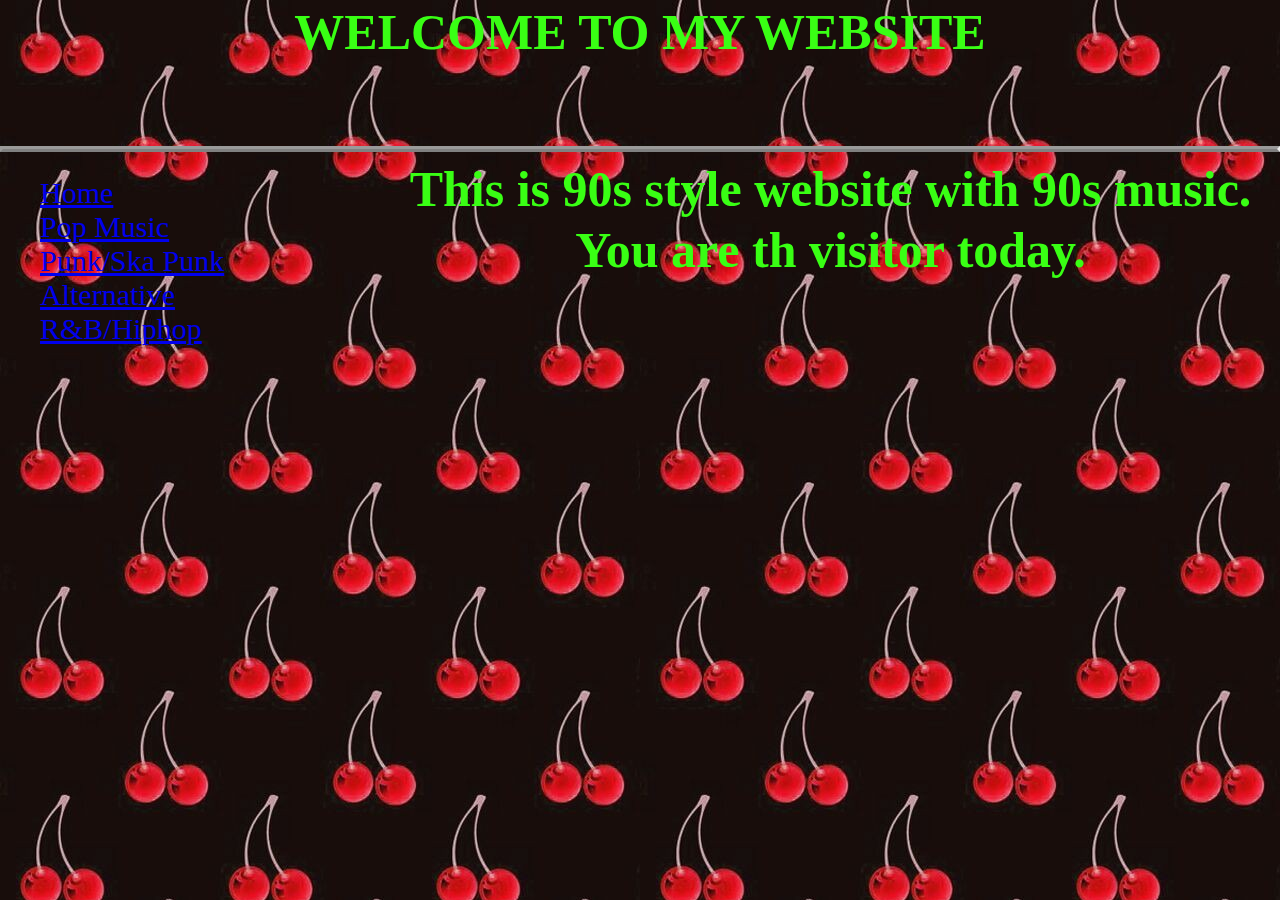
==== index.html @ 45d39d84 "90's style website'" ====
<!DOCTYPE html">
<html lang="en">
<head>
    <meta charset="UTF-8">
    <meta name="viewport" content="width=device-width, initial-scale=1.0">
    <meta http-equiv="X-UA-Compatible" content="ie=edge">
    <title>Japanese culture: 90's</title>
    <link rel="stylesheet" type="text/css" href="styles/style.css"/>
</head>
<body>
    <header>
    <h1>WELCOME TO MY WEBSITE</h1>
    </header>
    <hr>
    <section>
        <nav>
            <ul>
                <li><a href= 'index.html'>Home</a></li>
                <li><a href= 'pop.html'>Pop Music</a></li>
                <li><a href= 'punk.html'>Punk/Ska Punk</a></li>
                <li><a href = 'alternative.html'>Alternative</a></li>
                <li><a href= 'randb.html'>R&B/Hiphop</a></li>
            </ul>
        </nav>
        <article>
            <h1> This is 90s style website with 90s music. </h1>
            <h1>You are 
            <!-- shinobi ct2 -->
            <script type="text/javascript" src="//ct2.shinobi.jp/sc/1743037"></script>
            <noscript><a href="//ct2.shinobi.jp/gg/1743037"><img src="//ct2.shinobi.jp/ll/1743037" border="0" alt="カウンター" /></a></noscript>
            <!-- /shinobi ct2 -->th visitor today.</h1>
        </article>
    </section>
    <div>

    </div>

</body>
</html>
---- styles/style.css ----
* {
    box-sizing: border-box;
}

body {
    font-family: 'Times New Roman', Times, serif;
    margin: 0;
    padding: 0;
}

body{
    background-image: 
    url("/images/cherry.jpg")
}
header{
    margin: 0%;
    padding: 0%;
    height: 15%;
}
h1{
    margin: 3px;
    color: #39FF14;
    font-size: 50px;
    text-align: center;
    animation:blinkingText 2s infinite;
}
nav{
    float: left;
    width: 30%;
    height: 300px;
    overflow: scroll;
    color: silver;

}
hr{
    border-bottom-color:grey;
    border-width: 3px;
}
.center{
    text-align: center;
}

ul li{
    font-size: 30px;
    list-style: none;
}
table, th, td{
    border: 5px;
    border: 2px solid silver;
    font-style: bold;
    font-size: 20px;
    color: silver;
}

@keyframes blinkingText{
    0%{     color: #39FF14;    }
    49%{    color: yellow; }
    50%{    color: #39FF14;}
    99%{    color: yellow;}
    100%{   color: #39FF14;}
}
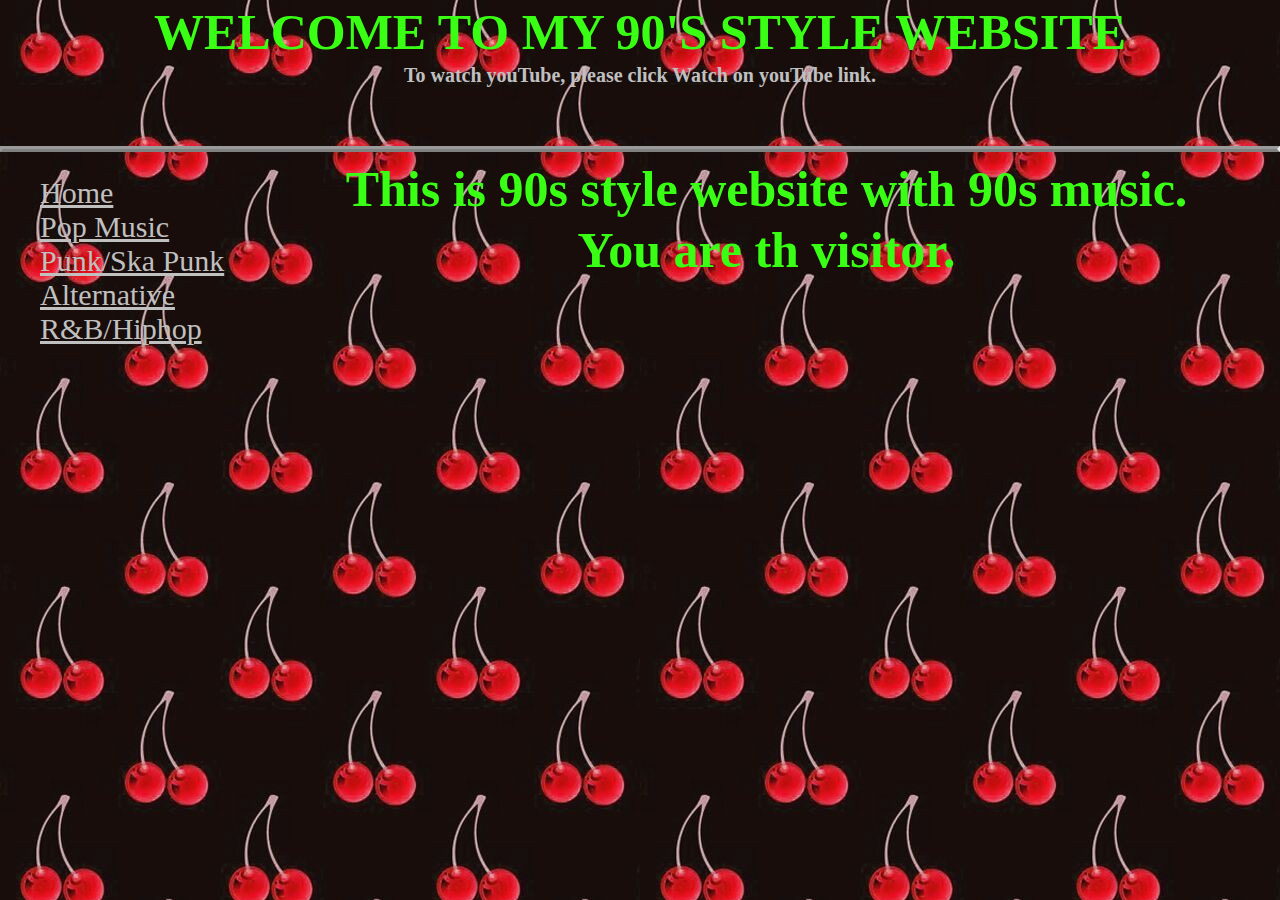
==== commit ff914030: "added README.md and added links to youtube'" ====
--- a/index.html
+++ b/index.html
@@ -4,12 +4,13 @@
     <meta charset="UTF-8">
     <meta name="viewport" content="width=device-width, initial-scale=1.0">
     <meta http-equiv="X-UA-Compatible" content="ie=edge">
-    <title>Japanese culture: 90's</title>
+    <title>90's website 90's music</title>
     <link rel="stylesheet" type="text/css" href="styles/style.css"/>
 </head>
 <body>
     <header>
-    <h1>WELCOME TO MY WEBSITE</h1>
+    <h1>WELCOME TO MY 90'S STYLE WEBSITE</h1>
+    <h6> To watch youTube, please click Watch on youTube link. </h6>
     </header>
     <hr>
     <section>
@@ -28,7 +29,8 @@
             <!-- shinobi ct2 -->
             <script type="text/javascript" src="//ct2.shinobi.jp/sc/1743037"></script>
             <noscript><a href="//ct2.shinobi.jp/gg/1743037"><img src="//ct2.shinobi.jp/ll/1743037" border="0" alt="カウンター" /></a></noscript>
-            <!-- /shinobi ct2 -->th visitor today.</h1>
+            <!-- /shinobi ct2 -->th visitor.</h1>
+
         </article>
     </section>
     <div>
--- a/styles/style.css
+++ b/styles/style.css
@@ -7,7 +7,10 @@
     margin: 0;
     padding: 0;
 }
-
+a{
+    color:silver;
+    font-style: bold;
+}
 body{
     background-image: 
     url("/images/cherry.jpg")
@@ -26,7 +29,7 @@
 }
 nav{
     float: left;
-    width: 30%;
+    width: 20%;
     height: 300px;
     overflow: scroll;
     color: silver;
@@ -35,6 +38,13 @@
 hr{
     border-bottom-color:grey;
     border-width: 3px;
+}
+h6{
+    color: silver;
+    font-size: 20px;
+    text-align: center;
+    margin: 0;
+    padding-bottom: 10px;
 }
 .center{
     text-align: center;
